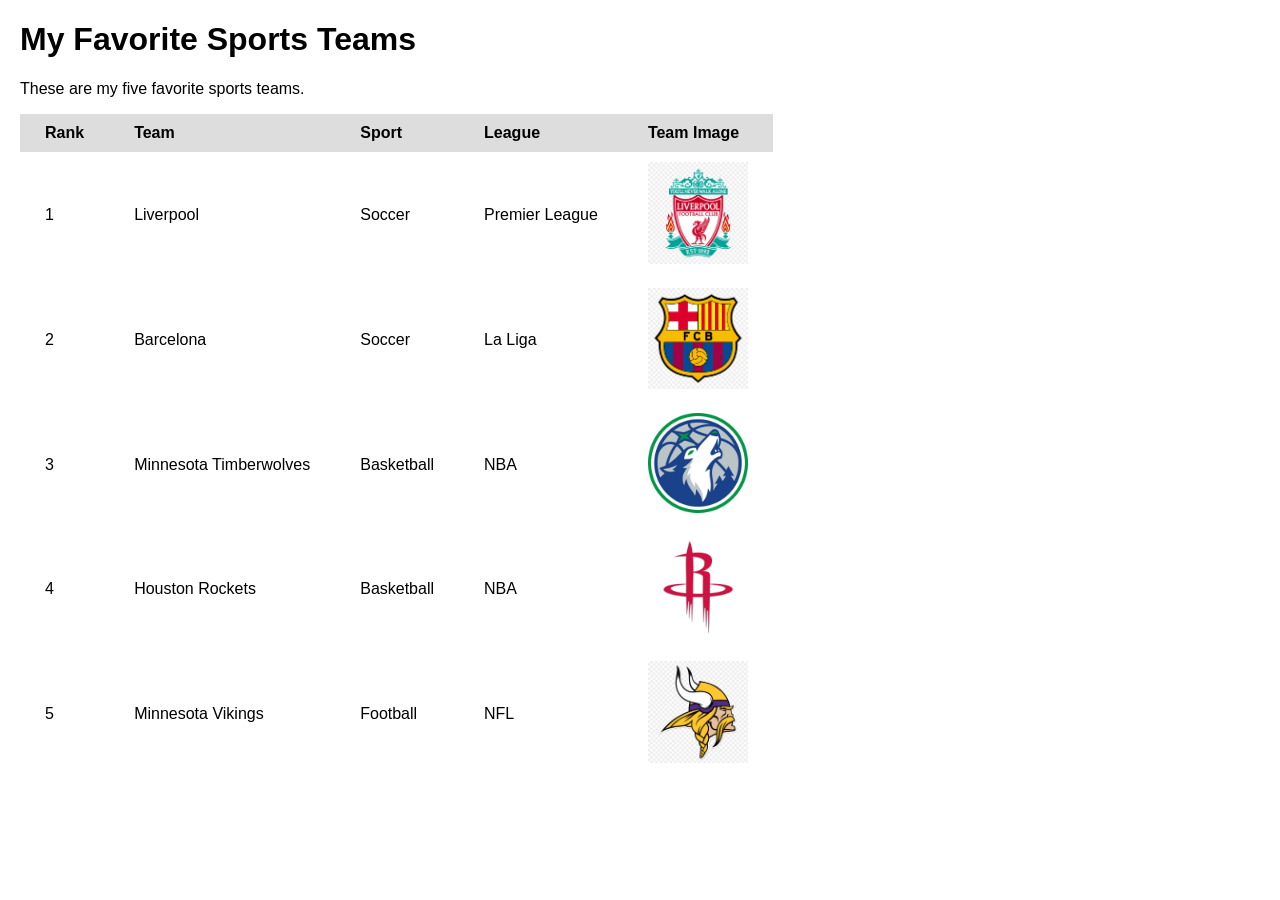
==== Version 3/user2/music.html @ 97f52600 "Completed favorite sports teams assignment" ====
<!DOCTYPE html>
<html lang="en">
<!--Version 3.0
        Name: Abdi Ahmed
        Date Completed: 11/23/2026
    -->

<head>

    <title>My Favorite Sports Teams</title>

    <!-- Meta -->
    <meta charset="utf-8">
    <meta http-equiv="X-UA-Compatible" content="IE=edge">
    <meta name="viewport" content="width=device-width, initial-scale=1, shrink-to-fit=no">
    <meta name="description" content="My favorite sports teams">

    <style>
        body {
            font-family: Arial, sans-serif;
            margin: 20px;
        }

        #songs {
            border-collapse: collapse;
        }

        #songs th,
        #songs td {
            padding: 10px 25px;
            text-align: left;
        }

        #songs th {
            background-color: #dddddd;
        }

        #songs img {
            width: 100px;
            height: auto;
        }
    </style>

</head>

<body>

    <h1>My Favorite Sports Teams</h1>

    <p>These are my five favorite sports teams.</p>

    <table id="songs">

        <tr>
            <th>Rank</th>
            <th>Team</th>
            <th>Sport</th>
            <th>League</th>
            <th>Team Image</th>
        </tr>

        <tr>
            <td>1</td>
            <td>Liverpool</td>
            <td>Soccer</td>
            <td>Premier League</td>
            <td>
                <img src="Liverpool.jpeg" alt="Liverpool logo">
            </td>
        </tr>

        <tr>
            <td>2</td>
            <td>Barcelona</td>
            <td>Soccer</td>
            <td>La Liga</td>
            <td>
                <img src="Barcelona.jpeg" alt="Barcelona logo">
            </td>
        </tr>

        <tr>
            <td>3</td>
            <td>Minnesota Timberwolves</td>
            <td>Basketball</td>
            <td>NBA</td>
            <td>
                <img src="Timberwolves.jpeg" alt="Minnesota Timberwolves logo">
            </td>
        </tr>

        <tr>
            <td>4</td>
            <td>Houston Rockets</td>
            <td>Basketball</td>
            <td>NBA</td>
            <td>
                <img src="Rockets.jpeg" alt="Houston Rockets logo">
            </td>
        </tr>

        <tr>
            <td>5</td>
            <td>Minnesota Vikings</td>
            <td>Football</td>
            <td>NFL</td>
            <td>
                <img src="Vikings.jpeg" alt="Minnesota Vikings logo">
            </td>
        </tr>

    </table>

</body>
</html>
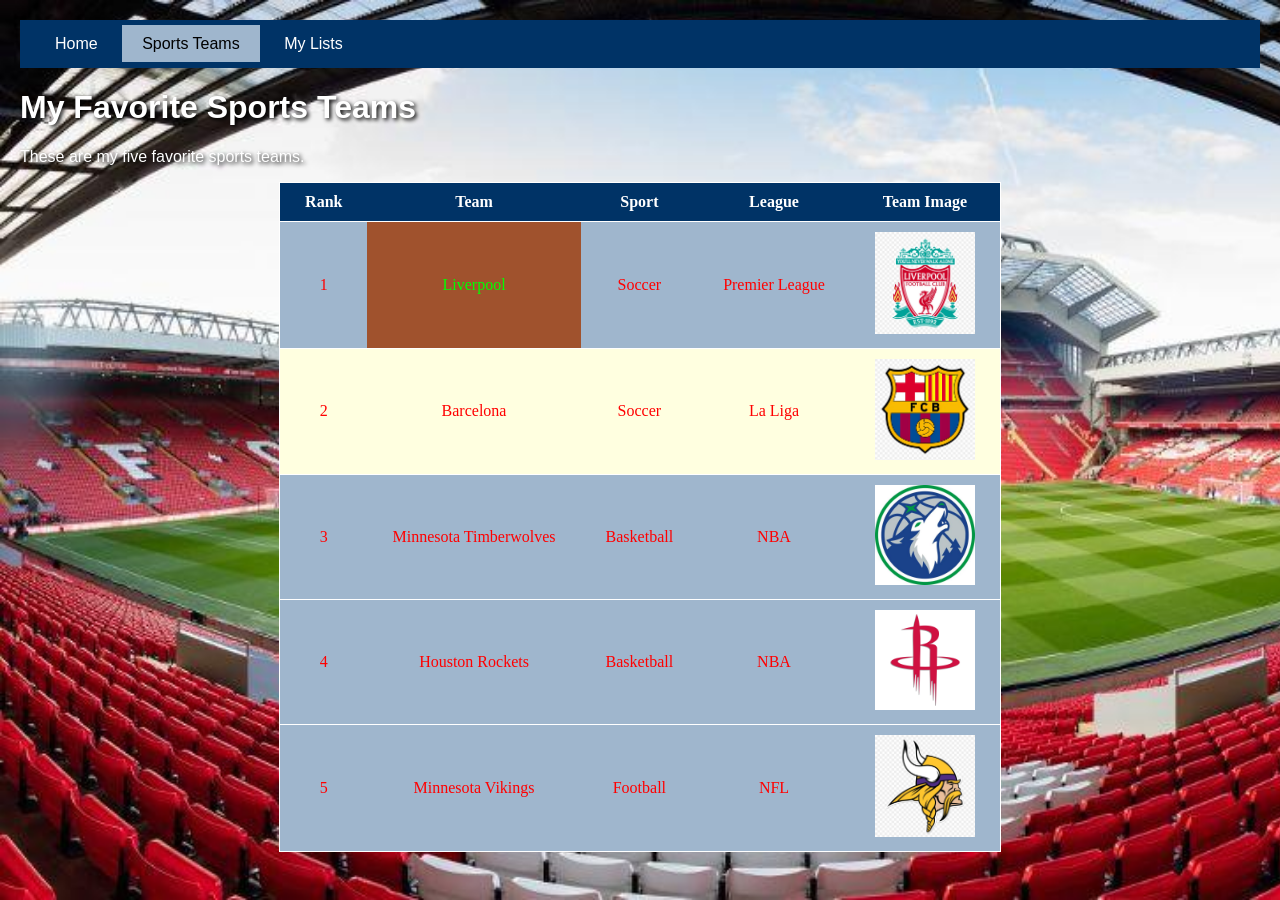
==== commit 4bd592f7: "completed" ====
--- a/Version 3/user2/music.html
+++ b/Version 3/user2/music.html
@@ -1,11 +1,10 @@
-
 
 <!DOCTYPE html>
 <html lang="en">
 <!--Version 3.0
-        Name: Abdi Ahmed
-        Date Completed: 11/23/2026
-    -->
+    Name: Abdi Ahmed
+    Date Completed: 11/24/2026
+-->
 
 <head>
 
@@ -17,10 +16,39 @@
     <meta name="viewport" content="width=device-width, initial-scale=1, shrink-to-fit=no">
     <meta name="description" content="My favorite sports teams">
 
+    <!-- External CSS -->
+    <link rel="stylesheet" href="CSS/style.css">
+
+    <!-- Favicon -->
+    <link rel="icon" type="image/x-icon" href="favicon.ico">
+
+    <!-- Internal Styling -->
     <style>
         body {
             font-family: Arial, sans-serif;
             margin: 20px;
+        }
+
+        h1, p {
+            color: white;
+            text-shadow: 2px 2px 4px black;
+        }
+
+        nav {
+            background-color: #003366;
+            padding: 15px;
+            margin-bottom: 20px;
+        }
+
+        nav a {
+            color: white;
+            padding: 10px 20px;
+            text-decoration: none;
+        }
+
+        nav a.active {
+            background-color: #9FB6CD;
+            color: black;
         }
 
         #songs {
@@ -30,22 +58,29 @@
         #songs th,
         #songs td {
             padding: 10px 25px;
-            text-align: left;
-        }
-
-        #songs th {
-            background-color: #dddddd;
+            text-align: center;
         }
 
         #songs img {
             width: 100px;
             height: auto;
         }
+
+        td {
+            color: #FF0000;
+        }
     </style>
 
 </head>
 
 <body>
+
+    <!-- Navigation Bar -->
+    <nav>
+        <a href="index.html">Home</a>
+        <a href="music.html" class="active">Sports Teams</a>
+        <a href="list.html">My Lists</a>
+    </nav>
 
     <h1>My Favorite Sports Teams</h1>
 
@@ -63,7 +98,7 @@
 
         <tr>
             <td>1</td>
-            <td>Liverpool</td>
+            <td style="color:#00FF00; background-color:sienna;">Liverpool</td>
             <td>Soccer</td>
             <td>Premier League</td>
             <td>
@@ -71,7 +106,7 @@
             </td>
         </tr>
 
-        <tr>
+        <tr style="background-color: lightyellow;">
             <td>2</td>
             <td>Barcelona</td>
             <td>Soccer</td>
--- a/Version 3/user2/CSS/style.css
+++ b/Version 3/user2/CSS/style.css
@@ -0,0 +1,71 @@
+
+table {
+    font-family: "Marker Felt", "Comic Sans MS", fantasy;
+    color: #003366;
+    margin-left: auto;
+    margin-right: auto;
+    text-align: left;
+    border-collapse: collapse;
+    border-spacing: 0px;
+}
+
+tr {
+    border: 1px solid #ffffff;
+    text-align: center;
+    background-color: #9FB6CD;
+}
+
+th {
+    text-align: center;
+    color: #ffffff;
+    background-color: #003366;
+}
+
+body {
+    background-image: url("../Anfield.jpeg");
+    background-size: cover;
+    background-repeat: no-repeat;
+    background-attachment: fixed;
+    font-family: Arial, sans-serif;
+    margin: 20px;
+}
+
+h1, h2, p {
+    color: white;
+    text-shadow: 2px 2px 4px black;
+}
+
+ol {
+    list-style-type: decimal;
+    background-color: #9FB6CD;
+    padding: 20px 40px;
+    color: #003366;
+}
+
+ul {
+    list-style-type: square;
+    background-color: #9FB6CD;
+    padding: 20px 40px;
+    color: #003366;
+}
+
+li {
+    padding: 5px;
+}
+
+nav {
+    background-color: #003366;
+    padding: 15px;
+    margin-bottom: 20px;
+}
+
+nav a {
+    color: white;
+    padding: 10px 20px;
+    text-decoration: none;
+}
+
+nav a.active {
+    background-color: #9FB6CD;
+    color: black;
+}
